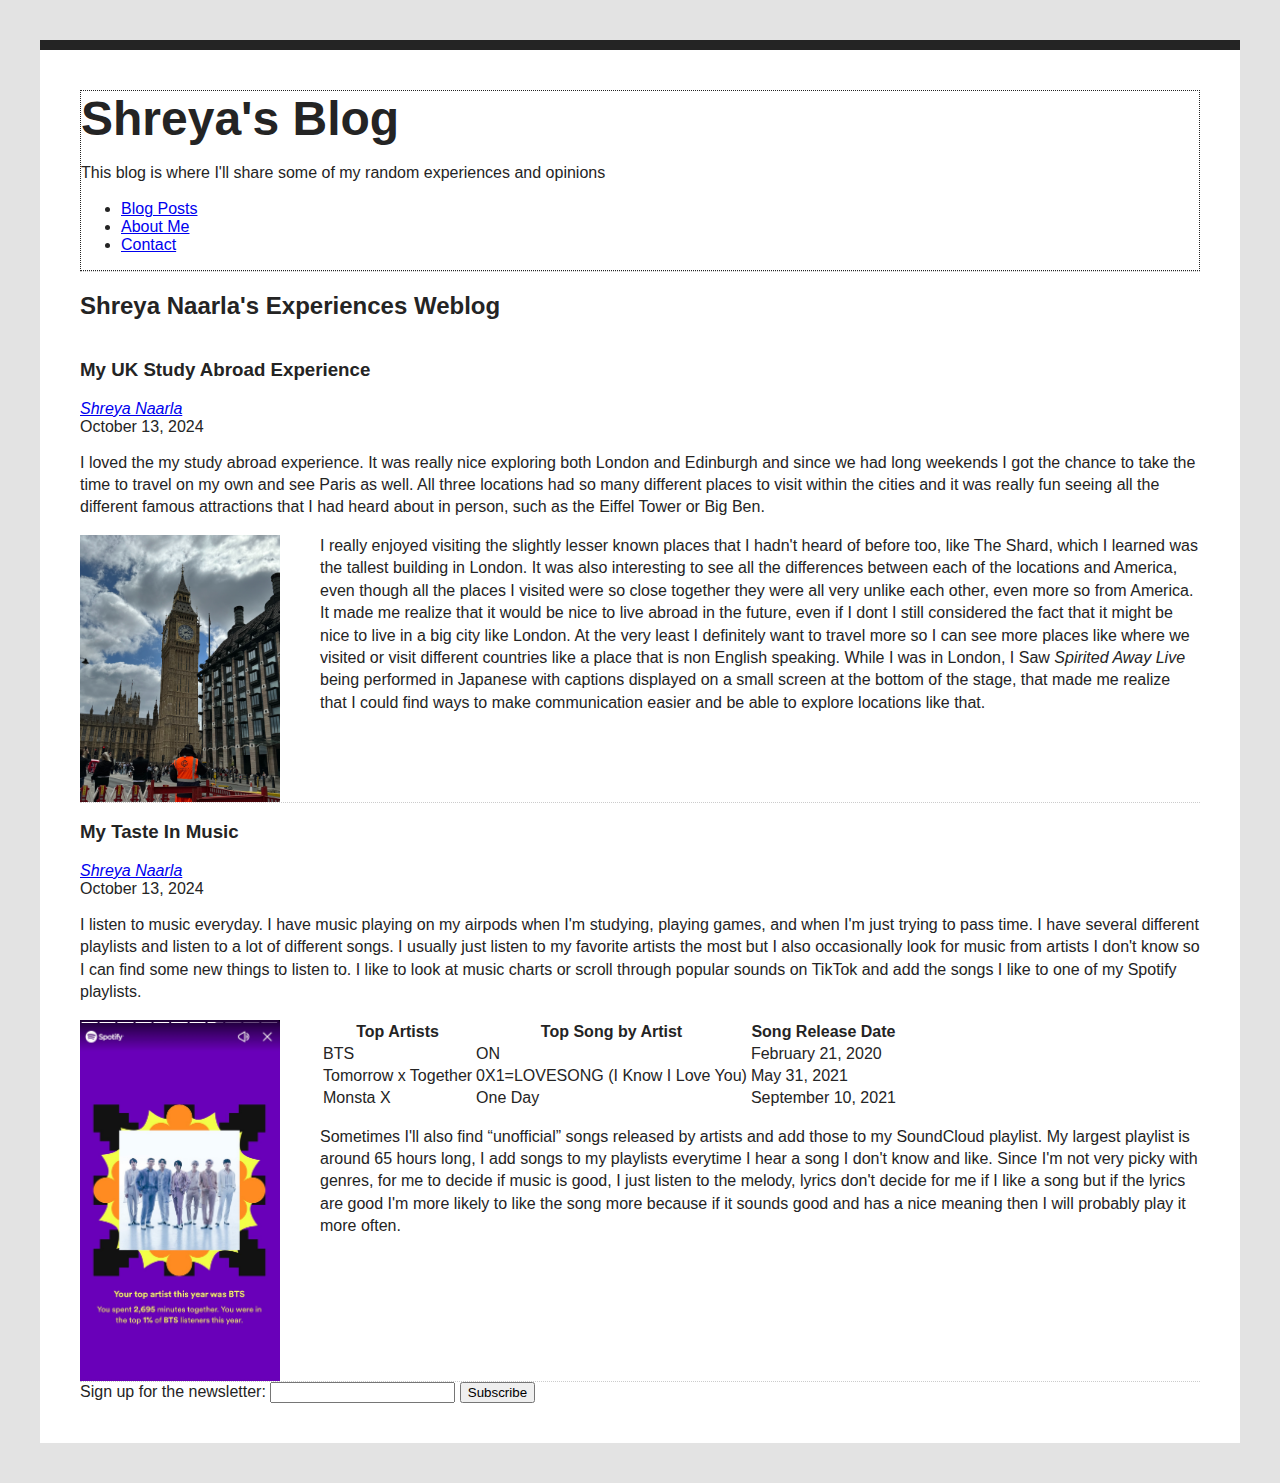
==== index.html @ 772d8599 "commit" ====
<!DOCTYPE html>
<html lang="en">
<head>
    <meta charset="UTF-8">
    <meta name="viewport" content="width=device-width, initial-scale=1.0">
    <title>Shreya's Blog</title>
    <link rel="stylesheet" href="style.css">
</head>
<body>
    <header>
        <h1>Shreya's Blog</h1>
        <p>This blog is where I'll share some of my random experiences and opinions</p>
        <nav>
            <ul>
                <li><a href="index.html">Blog Posts</a></li>
                <li><a href="about.html">About Me</a></li>
                <li><a href="contact.html">Contact</a></li>
            </ul>
        </nav>
    </header>
    <section id="blog">
        <h2>Shreya Naarla's Experiences Weblog</h2>
        <article class="blog-post">
            <h3>My UK Study Abroad Experience</h3>
            <address class="author"><a rel="author" href="https://www.linkedin.com/in/shreya-naarla/">Shreya Naarla</a></address>
            <time datetime="2024-10-13" title="October 13, 2024">October 13, 2024</time>
            <p>I loved the my study abroad experience. It was really nice exploring both London and Edinburgh and since we had long weekends I got the chance to take the time to travel on my own and see Paris as well. All three locations had so many different places to visit within the cities and it was really fun seeing all the different famous attractions that I had heard about in person, such as the Eiffel Tower or Big Ben.</p>
            <img class="image-200px" src="big-ben.jpg" alt="Image taken by Shreya of the Big Ben">
            <p>I really enjoyed visiting the slightly lesser known places that I hadn't heard of before too, like The Shard, which I learned was the tallest building in London. It was also interesting to see all the differences between each of the locations and America, even though all the places I visited were so close together they were all very unlike each other, even more so from America. It made me realize that it would be nice to live abroad in the future, even if I dont I still considered the fact that it might be nice to live in a big city like London. At the very least I definitely want to travel more so I can see more places like where we visited or visit different countries like a place that is non English speaking. While I was in London, I Saw <em>Spirited Away Live</em> being performed in Japanese with captions displayed on a small screen at the bottom of the stage, that made me realize that I could find ways to make communication easier and be able to explore locations like that.</p>
        </article>
        <article class="blog-post">
            <h3>My Taste In Music</h3>
            <address class="Author"><a href="https://www.linkedin.com/in/shreya-naarla/">Shreya Naarla</a></address>
            <time datetime="2024-10-13" title="October 13, 2024">October 13, 2024</time>
            <p>I listen to music everyday. I have music playing on my airpods when I'm studying, playing games, and when I'm just trying to pass time. I have several different playlists and listen to a lot of different songs. I usually just listen to my favorite artists the most but I also occasionally look for music from artists I don't know so I can find some new things to listen to. I like to look at music charts or scroll through popular sounds on TikTok and add the songs I like to one of my Spotify playlists.</p>
            <img class="image-200px" src="spotify.png" alt="Image of Shreya's top spotify artist">
            <table>
                <tr>
                    <th>Top Artists</th>
                    <th>Top Song by Artist</th>
                    <th>Song Release Date</th>
                </tr>
                <tr>
                    <td>BTS</td>
                    <td>ON</td>
                    <td>February 21, 2020</td>
                </tr>
                <tr>
                    <td>Tomorrow x Together</td>
                    <td>0X1=LOVESONG (I Know I Love You)</td>
                    <td>May 31, 2021</td>
                </tr>
                <tr>
                    <td>Monsta X</td>
                    <td>One Day</td>
                    <td>September 10, 2021</td>
                </tr>
            </table>
            <p>Sometimes I'll also find “unofficial” songs released by artists and add those to my SoundCloud playlist. My largest playlist is around 65 hours long, I add songs to my playlists everytime I hear a song I don't know and like. Since I'm not very picky with genres, for me to decide if music is good, I just listen to the melody, lyrics don't decide for me if I like a song but if the lyrics are good I'm more likely to like the song more because if it sounds good and has a nice meaning then I will probably play it more often.</p>
        </article>
    </section>
    <section>
        <form>
            <label>Sign up for the newsletter:
                <input type="text">
            </label>
            <button>Subscribe</button>
        </form>
    </section>
</body>
</html>
---- style.css ----
html {
    background: #e3e3e3;
}

body {
    font-family: Arial, Helvetica, sans-serif;
    margin: 40px;
    padding: 40px;
    color: #242424;
    border-top: 10px solid #242424;
    background: #fff;
}

h1 {
    font-size: 3em;
    margin: 0;
}

p {
    line-height: 1.4em;
}

#blog {
    border-top: 1px dotted #ccc;
}

.blog-post {
    border-bottom: 1px dotted #ccc;
}

section {
    display: flex;
    flex-direction: column;
}

header {
    position: -webkit-sticky;
    position: sticky;
    top: 0;
    background: #fff;
    border:  1px dotted #242424;
}

.image-200px {
    width: 200px;
    float: left;
    margin-right: 40px;
}
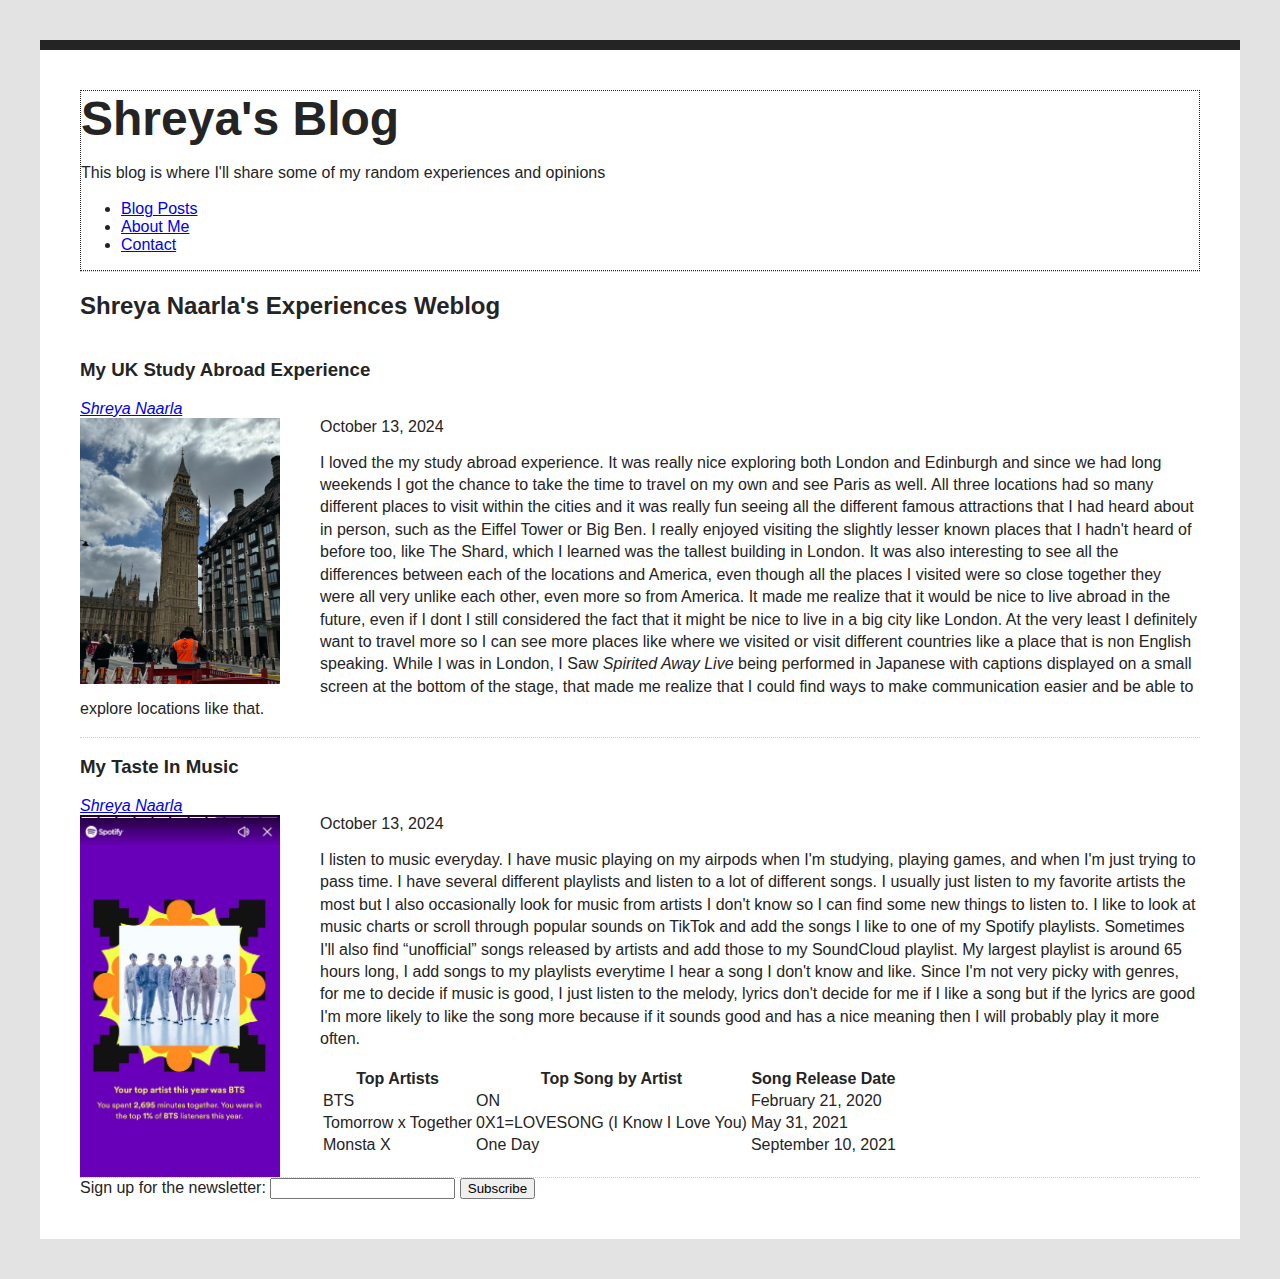
==== commit 5f267fc0: "commit" ====
--- a/index.html
+++ b/index.html
@@ -24,16 +24,15 @@
             <h3>My UK Study Abroad Experience</h3>
             <address class="author"><a rel="author" href="https://www.linkedin.com/in/shreya-naarla/">Shreya Naarla</a></address>
             <time datetime="2024-10-13" title="October 13, 2024">October 13, 2024</time>
-            <p>I loved the my study abroad experience. It was really nice exploring both London and Edinburgh and since we had long weekends I got the chance to take the time to travel on my own and see Paris as well. All three locations had so many different places to visit within the cities and it was really fun seeing all the different famous attractions that I had heard about in person, such as the Eiffel Tower or Big Ben.</p>
             <img class="image-200px" src="big-ben.jpg" alt="Image taken by Shreya of the Big Ben">
-            <p>I really enjoyed visiting the slightly lesser known places that I hadn't heard of before too, like The Shard, which I learned was the tallest building in London. It was also interesting to see all the differences between each of the locations and America, even though all the places I visited were so close together they were all very unlike each other, even more so from America. It made me realize that it would be nice to live abroad in the future, even if I dont I still considered the fact that it might be nice to live in a big city like London. At the very least I definitely want to travel more so I can see more places like where we visited or visit different countries like a place that is non English speaking. While I was in London, I Saw <em>Spirited Away Live</em> being performed in Japanese with captions displayed on a small screen at the bottom of the stage, that made me realize that I could find ways to make communication easier and be able to explore locations like that.</p>
+            <p>I loved the my study abroad experience. It was really nice exploring both London and Edinburgh and since we had long weekends I got the chance to take the time to travel on my own and see Paris as well. All three locations had so many different places to visit within the cities and it was really fun seeing all the different famous attractions that I had heard about in person, such as the Eiffel Tower or Big Ben. I really enjoyed visiting the slightly lesser known places that I hadn't heard of before too, like The Shard, which I learned was the tallest building in London. It was also interesting to see all the differences between each of the locations and America, even though all the places I visited were so close together they were all very unlike each other, even more so from America. It made me realize that it would be nice to live abroad in the future, even if I dont I still considered the fact that it might be nice to live in a big city like London. At the very least I definitely want to travel more so I can see more places like where we visited or visit different countries like a place that is non English speaking. While I was in London, I Saw <em>Spirited Away Live</em> being performed in Japanese with captions displayed on a small screen at the bottom of the stage, that made me realize that I could find ways to make communication easier and be able to explore locations like that.</p>
         </article>
         <article class="blog-post">
             <h3>My Taste In Music</h3>
             <address class="Author"><a href="https://www.linkedin.com/in/shreya-naarla/">Shreya Naarla</a></address>
             <time datetime="2024-10-13" title="October 13, 2024">October 13, 2024</time>
-            <p>I listen to music everyday. I have music playing on my airpods when I'm studying, playing games, and when I'm just trying to pass time. I have several different playlists and listen to a lot of different songs. I usually just listen to my favorite artists the most but I also occasionally look for music from artists I don't know so I can find some new things to listen to. I like to look at music charts or scroll through popular sounds on TikTok and add the songs I like to one of my Spotify playlists.</p>
             <img class="image-200px" src="spotify.png" alt="Image of Shreya's top spotify artist">
+            <p>I listen to music everyday. I have music playing on my airpods when I'm studying, playing games, and when I'm just trying to pass time. I have several different playlists and listen to a lot of different songs. I usually just listen to my favorite artists the most but I also occasionally look for music from artists I don't know so I can find some new things to listen to. I like to look at music charts or scroll through popular sounds on TikTok and add the songs I like to one of my Spotify playlists. Sometimes I'll also find “unofficial” songs released by artists and add those to my SoundCloud playlist. My largest playlist is around 65 hours long, I add songs to my playlists everytime I hear a song I don't know and like. Since I'm not very picky with genres, for me to decide if music is good, I just listen to the melody, lyrics don't decide for me if I like a song but if the lyrics are good I'm more likely to like the song more because if it sounds good and has a nice meaning then I will probably play it more often.</p>
             <table>
                 <tr>
                     <th>Top Artists</th>
@@ -56,7 +55,6 @@
                     <td>September 10, 2021</td>
                 </tr>
             </table>
-            <p>Sometimes I'll also find “unofficial” songs released by artists and add those to my SoundCloud playlist. My largest playlist is around 65 hours long, I add songs to my playlists everytime I hear a song I don't know and like. Since I'm not very picky with genres, for me to decide if music is good, I just listen to the melody, lyrics don't decide for me if I like a song but if the lyrics are good I'm more likely to like the song more because if it sounds good and has a nice meaning then I will probably play it more often.</p>
         </article>
     </section>
     <section>
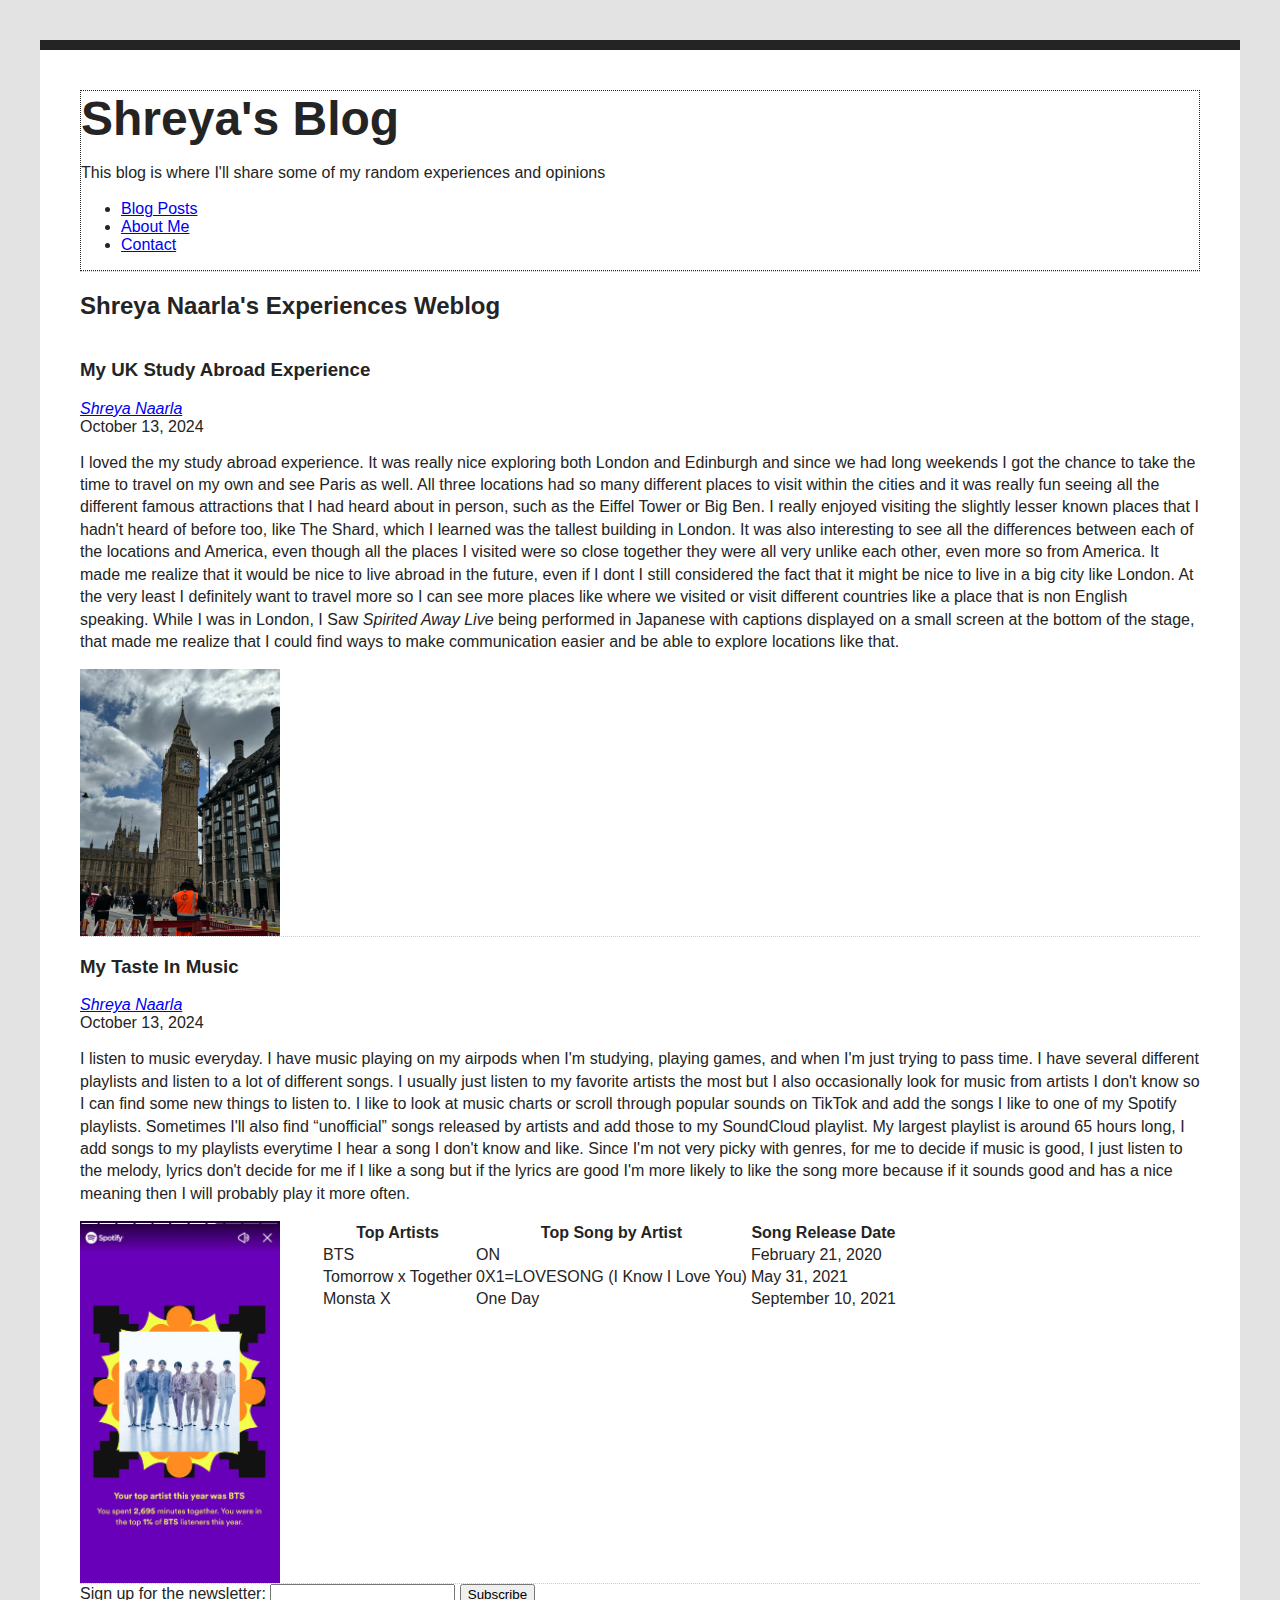
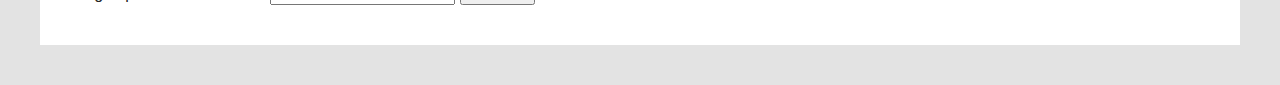
==== commit c7b644fb: "commit" ====
--- a/index.html
+++ b/index.html
@@ -24,15 +24,15 @@
             <h3>My UK Study Abroad Experience</h3>
             <address class="author"><a rel="author" href="https://www.linkedin.com/in/shreya-naarla/">Shreya Naarla</a></address>
             <time datetime="2024-10-13" title="October 13, 2024">October 13, 2024</time>
+            <p>I loved the my study abroad experience. It was really nice exploring both London and Edinburgh and since we had long weekends I got the chance to take the time to travel on my own and see Paris as well. All three locations had so many different places to visit within the cities and it was really fun seeing all the different famous attractions that I had heard about in person, such as the Eiffel Tower or Big Ben. I really enjoyed visiting the slightly lesser known places that I hadn't heard of before too, like The Shard, which I learned was the tallest building in London. It was also interesting to see all the differences between each of the locations and America, even though all the places I visited were so close together they were all very unlike each other, even more so from America. It made me realize that it would be nice to live abroad in the future, even if I dont I still considered the fact that it might be nice to live in a big city like London. At the very least I definitely want to travel more so I can see more places like where we visited or visit different countries like a place that is non English speaking. While I was in London, I Saw <em>Spirited Away Live</em> being performed in Japanese with captions displayed on a small screen at the bottom of the stage, that made me realize that I could find ways to make communication easier and be able to explore locations like that.</p>
             <img class="image-200px" src="big-ben.jpg" alt="Image taken by Shreya of the Big Ben">
-            <p>I loved the my study abroad experience. It was really nice exploring both London and Edinburgh and since we had long weekends I got the chance to take the time to travel on my own and see Paris as well. All three locations had so many different places to visit within the cities and it was really fun seeing all the different famous attractions that I had heard about in person, such as the Eiffel Tower or Big Ben. I really enjoyed visiting the slightly lesser known places that I hadn't heard of before too, like The Shard, which I learned was the tallest building in London. It was also interesting to see all the differences between each of the locations and America, even though all the places I visited were so close together they were all very unlike each other, even more so from America. It made me realize that it would be nice to live abroad in the future, even if I dont I still considered the fact that it might be nice to live in a big city like London. At the very least I definitely want to travel more so I can see more places like where we visited or visit different countries like a place that is non English speaking. While I was in London, I Saw <em>Spirited Away Live</em> being performed in Japanese with captions displayed on a small screen at the bottom of the stage, that made me realize that I could find ways to make communication easier and be able to explore locations like that.</p>
         </article>
         <article class="blog-post">
             <h3>My Taste In Music</h3>
             <address class="Author"><a href="https://www.linkedin.com/in/shreya-naarla/">Shreya Naarla</a></address>
             <time datetime="2024-10-13" title="October 13, 2024">October 13, 2024</time>
+            <p>I listen to music everyday. I have music playing on my airpods when I'm studying, playing games, and when I'm just trying to pass time. I have several different playlists and listen to a lot of different songs. I usually just listen to my favorite artists the most but I also occasionally look for music from artists I don't know so I can find some new things to listen to. I like to look at music charts or scroll through popular sounds on TikTok and add the songs I like to one of my Spotify playlists. Sometimes I'll also find “unofficial” songs released by artists and add those to my SoundCloud playlist. My largest playlist is around 65 hours long, I add songs to my playlists everytime I hear a song I don't know and like. Since I'm not very picky with genres, for me to decide if music is good, I just listen to the melody, lyrics don't decide for me if I like a song but if the lyrics are good I'm more likely to like the song more because if it sounds good and has a nice meaning then I will probably play it more often.</p>
             <img class="image-200px" src="spotify.png" alt="Image of Shreya's top spotify artist">
-            <p>I listen to music everyday. I have music playing on my airpods when I'm studying, playing games, and when I'm just trying to pass time. I have several different playlists and listen to a lot of different songs. I usually just listen to my favorite artists the most but I also occasionally look for music from artists I don't know so I can find some new things to listen to. I like to look at music charts or scroll through popular sounds on TikTok and add the songs I like to one of my Spotify playlists. Sometimes I'll also find “unofficial” songs released by artists and add those to my SoundCloud playlist. My largest playlist is around 65 hours long, I add songs to my playlists everytime I hear a song I don't know and like. Since I'm not very picky with genres, for me to decide if music is good, I just listen to the melody, lyrics don't decide for me if I like a song but if the lyrics are good I'm more likely to like the song more because if it sounds good and has a nice meaning then I will probably play it more often.</p>
             <table>
                 <tr>
                     <th>Top Artists</th>
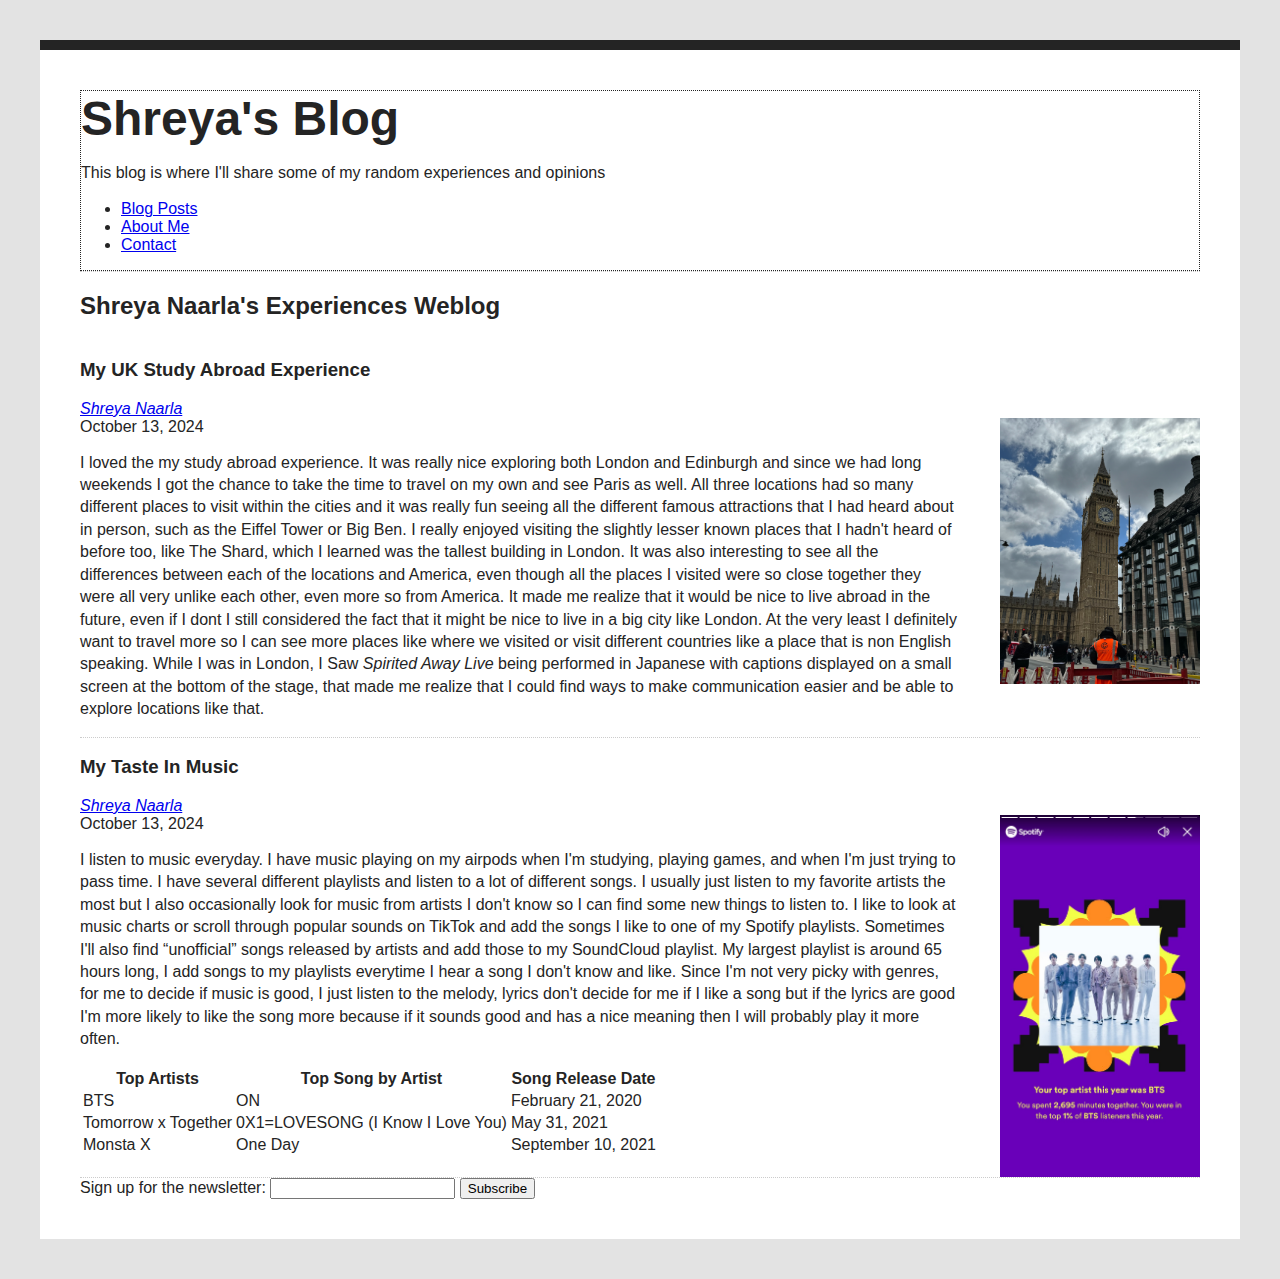
==== commit 4a37e80c: "commit" ====
--- a/index.html
+++ b/index.html
@@ -24,15 +24,15 @@
             <h3>My UK Study Abroad Experience</h3>
             <address class="author"><a rel="author" href="https://www.linkedin.com/in/shreya-naarla/">Shreya Naarla</a></address>
             <time datetime="2024-10-13" title="October 13, 2024">October 13, 2024</time>
+            <img class="image-200px" src="big-ben.jpg" alt="Image taken by Shreya of the Big Ben">
             <p>I loved the my study abroad experience. It was really nice exploring both London and Edinburgh and since we had long weekends I got the chance to take the time to travel on my own and see Paris as well. All three locations had so many different places to visit within the cities and it was really fun seeing all the different famous attractions that I had heard about in person, such as the Eiffel Tower or Big Ben. I really enjoyed visiting the slightly lesser known places that I hadn't heard of before too, like The Shard, which I learned was the tallest building in London. It was also interesting to see all the differences between each of the locations and America, even though all the places I visited were so close together they were all very unlike each other, even more so from America. It made me realize that it would be nice to live abroad in the future, even if I dont I still considered the fact that it might be nice to live in a big city like London. At the very least I definitely want to travel more so I can see more places like where we visited or visit different countries like a place that is non English speaking. While I was in London, I Saw <em>Spirited Away Live</em> being performed in Japanese with captions displayed on a small screen at the bottom of the stage, that made me realize that I could find ways to make communication easier and be able to explore locations like that.</p>
-            <img class="image-200px" src="big-ben.jpg" alt="Image taken by Shreya of the Big Ben">
         </article>
         <article class="blog-post">
             <h3>My Taste In Music</h3>
             <address class="Author"><a href="https://www.linkedin.com/in/shreya-naarla/">Shreya Naarla</a></address>
             <time datetime="2024-10-13" title="October 13, 2024">October 13, 2024</time>
+            <img class="image-200px" src="spotify.png" alt="Image of Shreya's top spotify artist">
             <p>I listen to music everyday. I have music playing on my airpods when I'm studying, playing games, and when I'm just trying to pass time. I have several different playlists and listen to a lot of different songs. I usually just listen to my favorite artists the most but I also occasionally look for music from artists I don't know so I can find some new things to listen to. I like to look at music charts or scroll through popular sounds on TikTok and add the songs I like to one of my Spotify playlists. Sometimes I'll also find “unofficial” songs released by artists and add those to my SoundCloud playlist. My largest playlist is around 65 hours long, I add songs to my playlists everytime I hear a song I don't know and like. Since I'm not very picky with genres, for me to decide if music is good, I just listen to the melody, lyrics don't decide for me if I like a song but if the lyrics are good I'm more likely to like the song more because if it sounds good and has a nice meaning then I will probably play it more often.</p>
-            <img class="image-200px" src="spotify.png" alt="Image of Shreya's top spotify artist">
             <table>
                 <tr>
                     <th>Top Artists</th>
--- a/style.css
+++ b/style.css
@@ -43,6 +43,6 @@
 
 .image-200px {
     width: 200px;
-    float: left;
-    margin-right: 40px;
+    float: right;
+    margin-left: 40px;
 } 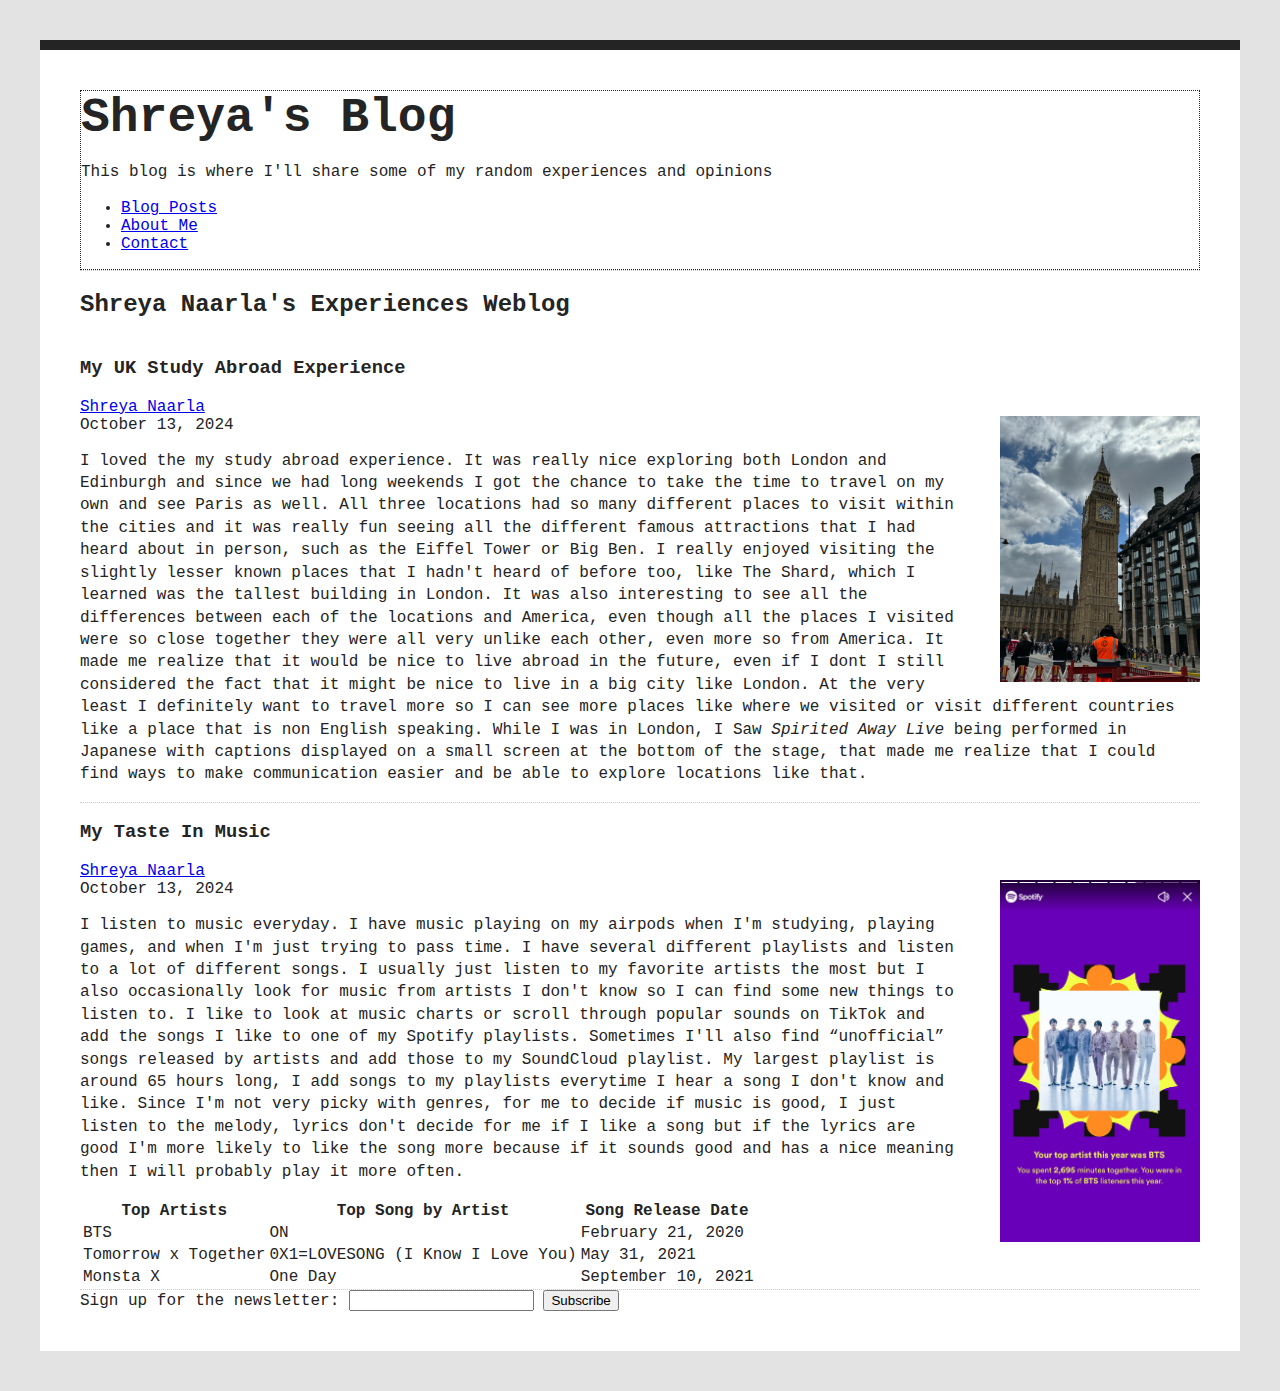
==== commit bc12ffad: "commit" ====
--- a/index.html
+++ b/index.html
@@ -29,7 +29,7 @@
         </article>
         <article class="blog-post">
             <h3>My Taste In Music</h3>
-            <address class="Author"><a href="https://www.linkedin.com/in/shreya-naarla/">Shreya Naarla</a></address>
+            <address class="Author"><a rel="author" href="https://www.linkedin.com/in/shreya-naarla/">Shreya Naarla</a></address>
             <time datetime="2024-10-13" title="October 13, 2024">October 13, 2024</time>
             <img class="image-200px" src="spotify.png" alt="Image of Shreya's top spotify artist">
             <p>I listen to music everyday. I have music playing on my airpods when I'm studying, playing games, and when I'm just trying to pass time. I have several different playlists and listen to a lot of different songs. I usually just listen to my favorite artists the most but I also occasionally look for music from artists I don't know so I can find some new things to listen to. I like to look at music charts or scroll through popular sounds on TikTok and add the songs I like to one of my Spotify playlists. Sometimes I'll also find “unofficial” songs released by artists and add those to my SoundCloud playlist. My largest playlist is around 65 hours long, I add songs to my playlists everytime I hear a song I don't know and like. Since I'm not very picky with genres, for me to decide if music is good, I just listen to the melody, lyrics don't decide for me if I like a song but if the lyrics are good I'm more likely to like the song more because if it sounds good and has a nice meaning then I will probably play it more often.</p>
--- a/style.css
+++ b/style.css
@@ -3,7 +3,7 @@
 }
 
 body {
-    font-family: Arial, Helvetica, sans-serif;
+    font-family:'Courier New', Courier, monospace;
     margin: 40px;
     padding: 40px;
     color: #242424;
@@ -45,4 +45,12 @@
     width: 200px;
     float: right;
     margin-left: 40px;
-} +}
+
+form article {
+    padding-bottom: 10px;
+}
+
+a[rel="author"] {
+    font-style: normal;
+}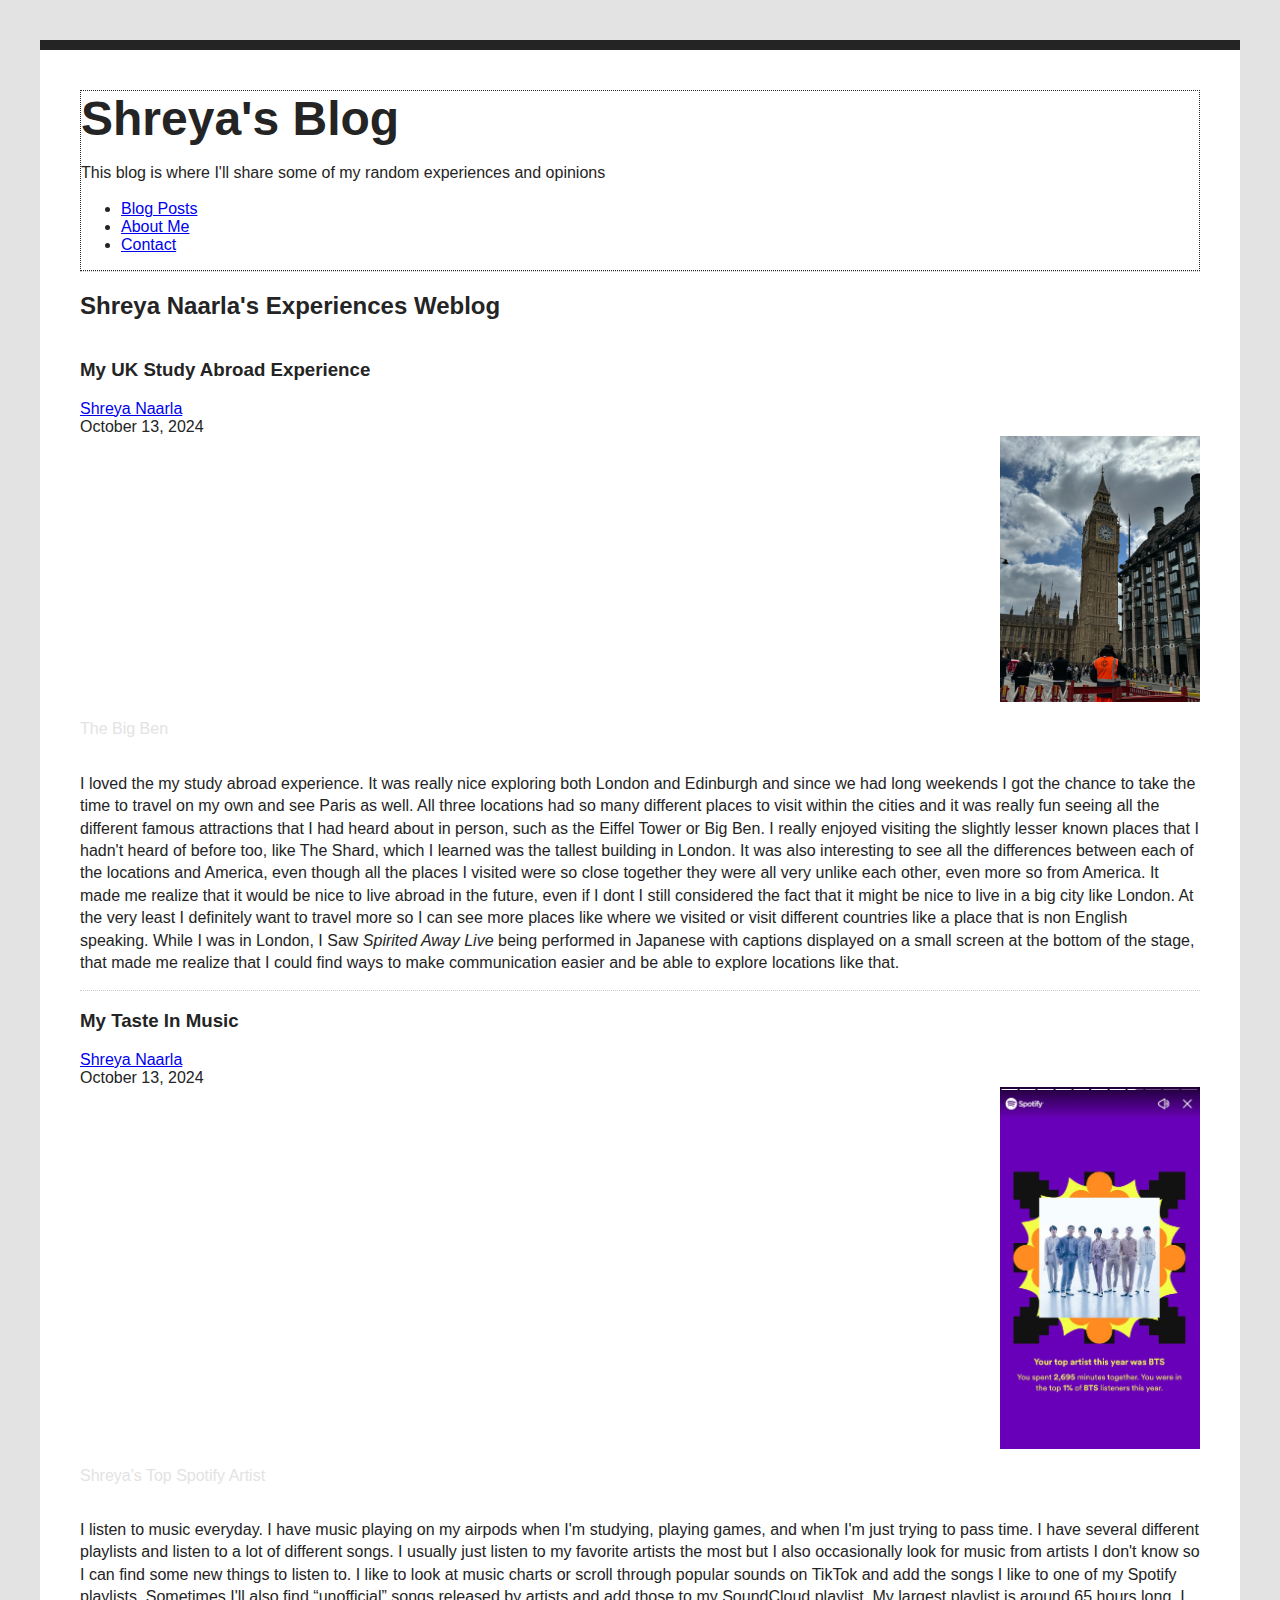
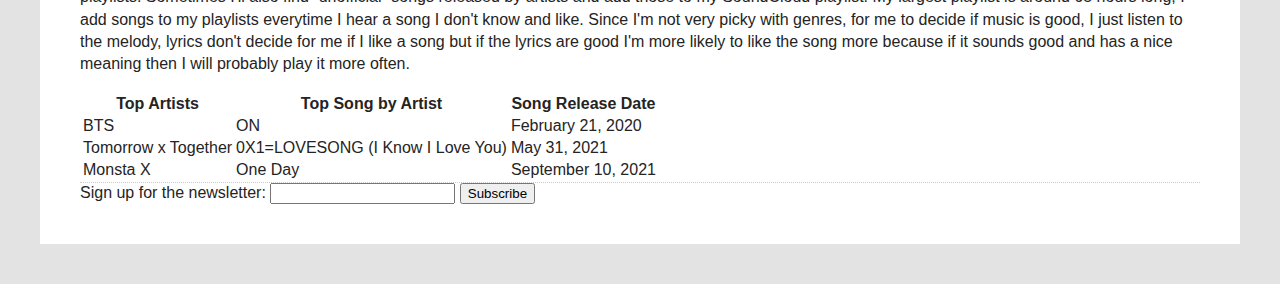
==== commit 521ab1e8: "commit" ====
--- a/index.html
+++ b/index.html
@@ -24,14 +24,20 @@
             <h3>My UK Study Abroad Experience</h3>
             <address class="author"><a rel="author" href="https://www.linkedin.com/in/shreya-naarla/">Shreya Naarla</a></address>
             <time datetime="2024-10-13" title="October 13, 2024">October 13, 2024</time>
-            <img class="image-200px" src="big-ben.jpg" alt="Image taken by Shreya of the Big Ben">
+            <section>
+                <article><img class="image-200px" src="big-ben.jpg" alt="Image taken by Shreya of the Big Ben"></article>
+                <article><p class="caption">The Big Ben</p></article>
+            </section>
             <p>I loved the my study abroad experience. It was really nice exploring both London and Edinburgh and since we had long weekends I got the chance to take the time to travel on my own and see Paris as well. All three locations had so many different places to visit within the cities and it was really fun seeing all the different famous attractions that I had heard about in person, such as the Eiffel Tower or Big Ben. I really enjoyed visiting the slightly lesser known places that I hadn't heard of before too, like The Shard, which I learned was the tallest building in London. It was also interesting to see all the differences between each of the locations and America, even though all the places I visited were so close together they were all very unlike each other, even more so from America. It made me realize that it would be nice to live abroad in the future, even if I dont I still considered the fact that it might be nice to live in a big city like London. At the very least I definitely want to travel more so I can see more places like where we visited or visit different countries like a place that is non English speaking. While I was in London, I Saw <em>Spirited Away Live</em> being performed in Japanese with captions displayed on a small screen at the bottom of the stage, that made me realize that I could find ways to make communication easier and be able to explore locations like that.</p>
         </article>
         <article class="blog-post">
             <h3>My Taste In Music</h3>
             <address class="Author"><a rel="author" href="https://www.linkedin.com/in/shreya-naarla/">Shreya Naarla</a></address>
             <time datetime="2024-10-13" title="October 13, 2024">October 13, 2024</time>
-            <img class="image-200px" src="spotify.png" alt="Image of Shreya's top spotify artist">
+            <section>
+                <article><img class="image-200px" src="spotify.png" alt="Image of Shreya's top spotify artist"></article>
+                <article><p class="caption">Shreya's Top Spotify Artist</p></article>
+            </section>
             <p>I listen to music everyday. I have music playing on my airpods when I'm studying, playing games, and when I'm just trying to pass time. I have several different playlists and listen to a lot of different songs. I usually just listen to my favorite artists the most but I also occasionally look for music from artists I don't know so I can find some new things to listen to. I like to look at music charts or scroll through popular sounds on TikTok and add the songs I like to one of my Spotify playlists. Sometimes I'll also find “unofficial” songs released by artists and add those to my SoundCloud playlist. My largest playlist is around 65 hours long, I add songs to my playlists everytime I hear a song I don't know and like. Since I'm not very picky with genres, for me to decide if music is good, I just listen to the melody, lyrics don't decide for me if I like a song but if the lyrics are good I'm more likely to like the song more because if it sounds good and has a nice meaning then I will probably play it more often.</p>
             <table>
                 <tr>
--- a/style.css
+++ b/style.css
@@ -3,7 +3,7 @@
 }
 
 body {
-    font-family:'Courier New', Courier, monospace;
+    font-family: Arial, Helvetica, sans-serif;
     margin: 40px;
     padding: 40px;
     color: #242424;
@@ -53,4 +53,8 @@
 
 a[rel="author"] {
     font-style: normal;
+}
+
+.caption {
+    color: #e3e3e3;
 }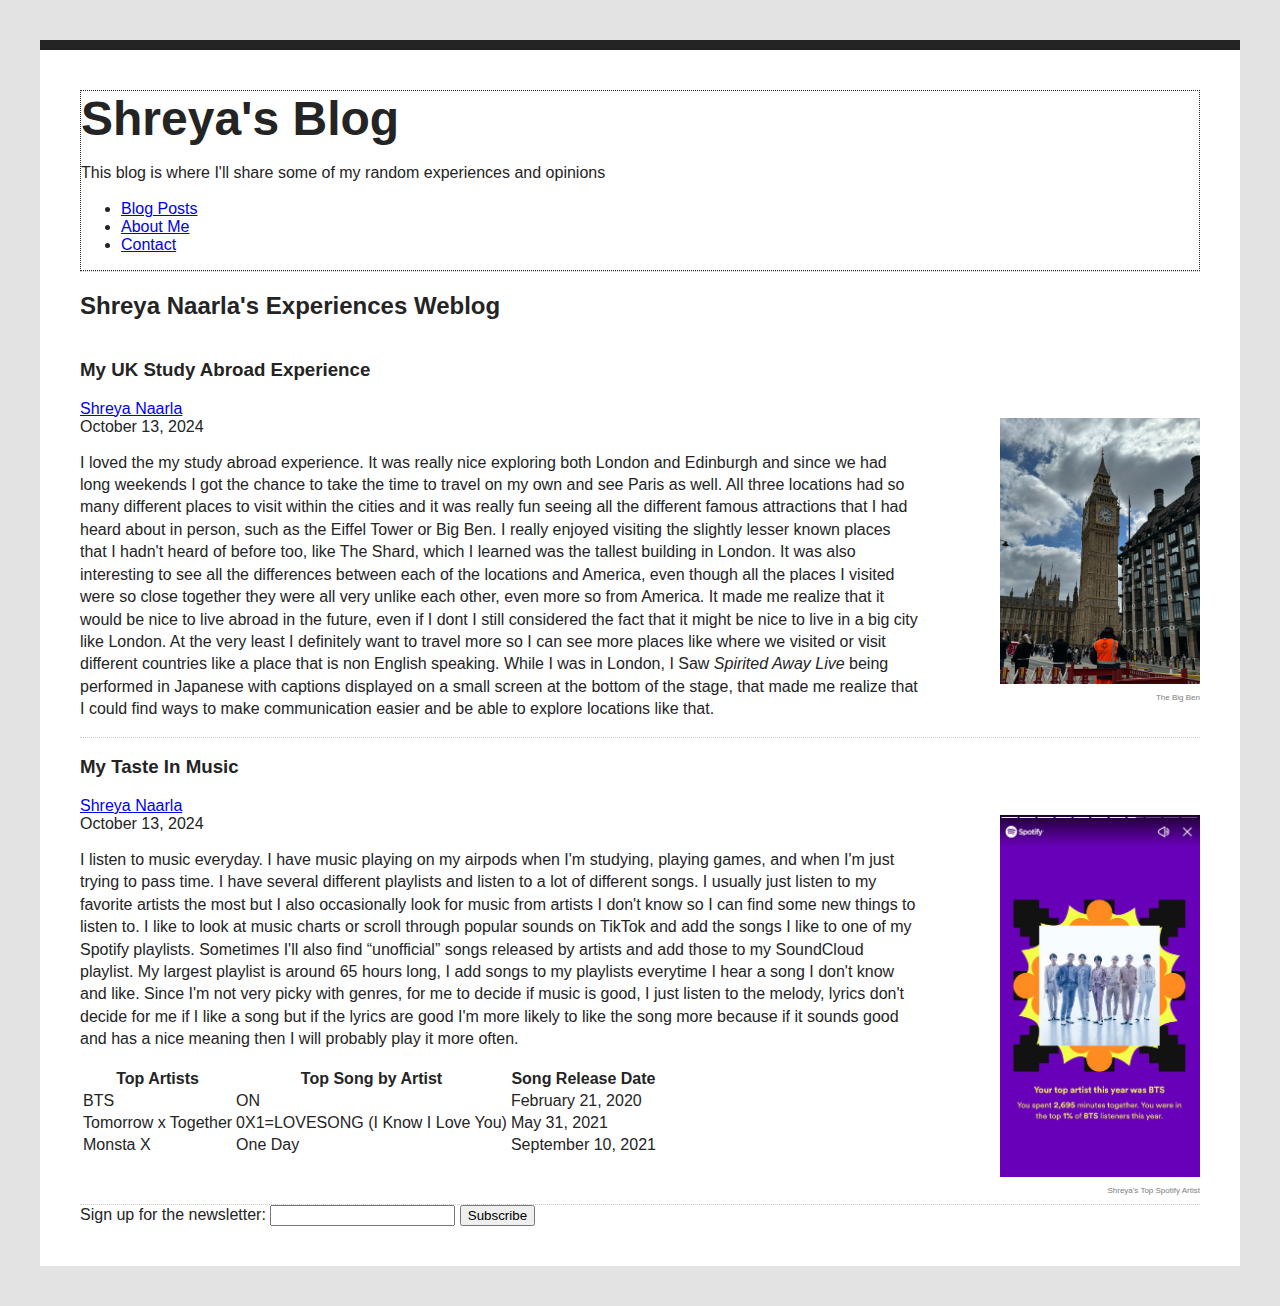
==== commit ef146c4a: "commit" ====
--- a/index.html
+++ b/index.html
@@ -24,7 +24,7 @@
             <h3>My UK Study Abroad Experience</h3>
             <address class="author"><a rel="author" href="https://www.linkedin.com/in/shreya-naarla/">Shreya Naarla</a></address>
             <time datetime="2024-10-13" title="October 13, 2024">October 13, 2024</time>
-            <section>
+            <section class="float-img">
                 <article><img class="image-200px" src="big-ben.jpg" alt="Image taken by Shreya of the Big Ben"></article>
                 <article><p class="caption">The Big Ben</p></article>
             </section>
@@ -34,7 +34,7 @@
             <h3>My Taste In Music</h3>
             <address class="Author"><a rel="author" href="https://www.linkedin.com/in/shreya-naarla/">Shreya Naarla</a></address>
             <time datetime="2024-10-13" title="October 13, 2024">October 13, 2024</time>
-            <section>
+            <section class="float-img">
                 <article><img class="image-200px" src="spotify.png" alt="Image of Shreya's top spotify artist"></article>
                 <article><p class="caption">Shreya's Top Spotify Artist</p></article>
             </section>
--- a/style.css
+++ b/style.css
@@ -56,5 +56,13 @@
 }
 
 .caption {
-    color: #e3e3e3;
+    color: #7e7e7e;
+    float: right;
+    margin-left: 40px;
+    font-size: 0.5em;
+}
+
+.float-img {
+    float: right;
+    margin-left: 40px;
 }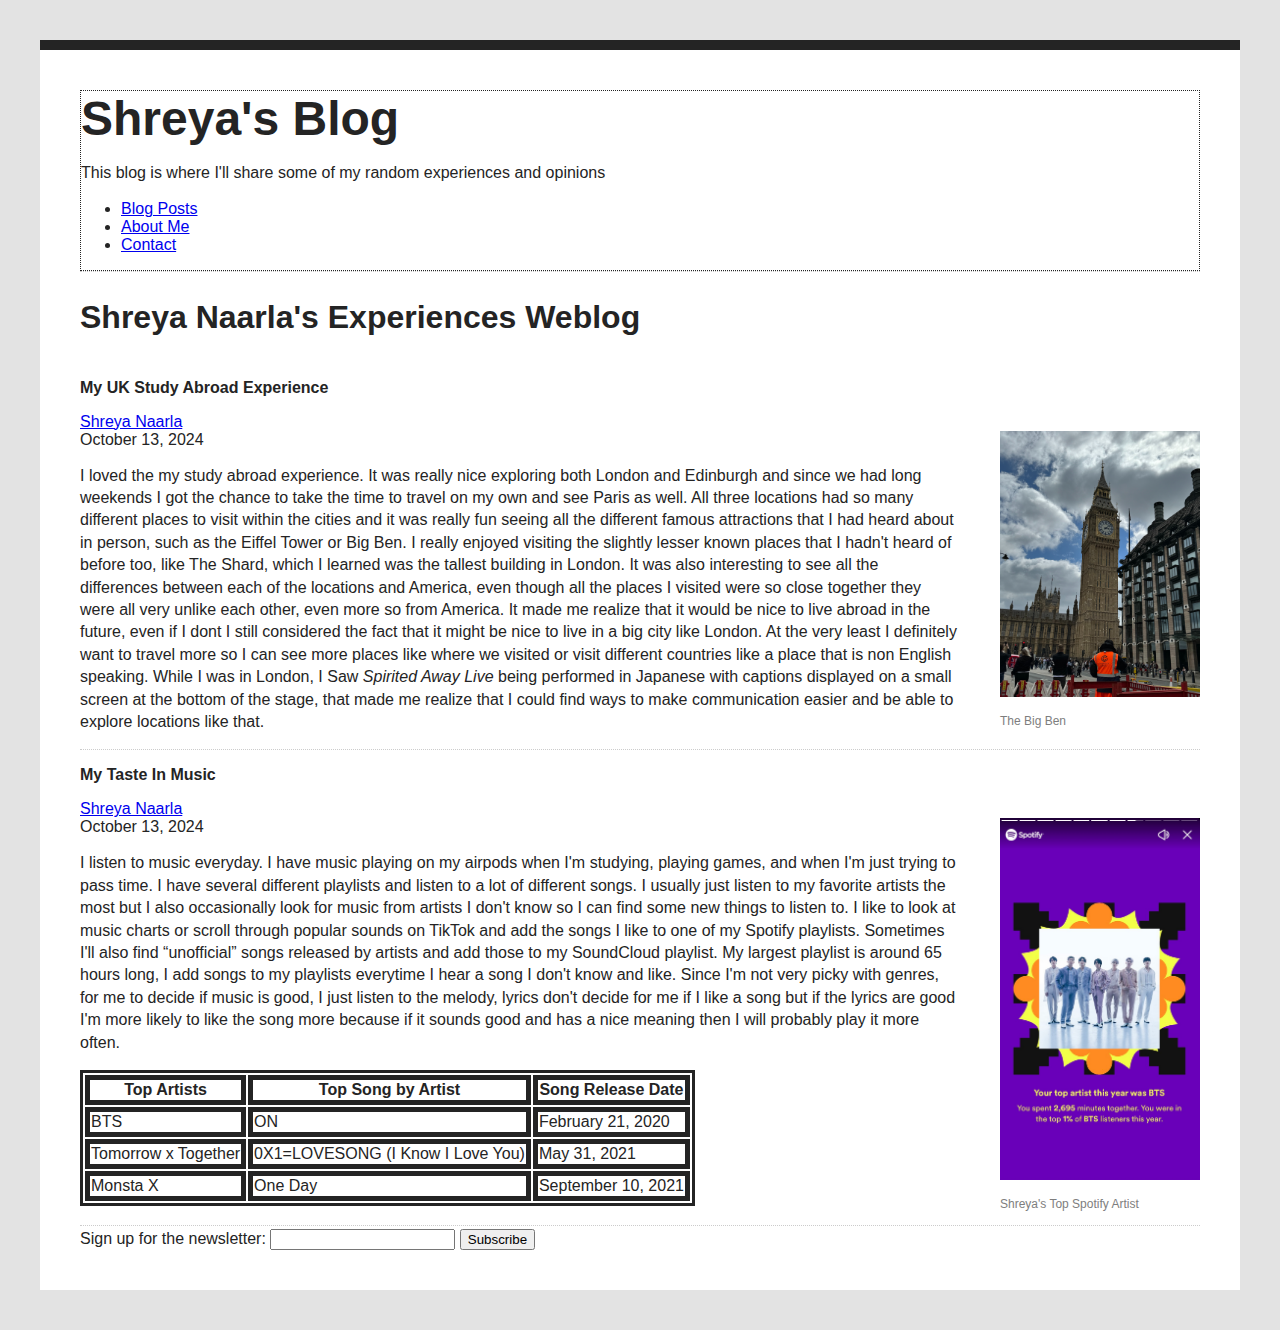
==== commit 7157f4e6: "commit" ====
--- a/index.html
+++ b/index.html
@@ -64,7 +64,7 @@
         </article>
     </section>
     <section>
-        <form>
+        <form class="newsletter">
             <label>Sign up for the newsletter:
                 <input type="text">
             </label>
--- a/style.css
+++ b/style.css
@@ -14,6 +14,14 @@
 h1 {
     font-size: 3em;
     margin: 0;
+}
+
+h2 {
+    font-size: 2em;
+}
+
+h3 {
+    font-size: 1em;
 }
 
 p {
@@ -43,8 +51,6 @@
 
 .image-200px {
     width: 200px;
-    float: right;
-    margin-left: 40px;
 }
 
 form article {
@@ -57,12 +63,31 @@
 
 .caption {
     color: #7e7e7e;
-    float: right;
-    margin-left: 40px;
-    font-size: 0.5em;
+    font-size: 0.75em;
 }
 
 .float-img {
     float: right;
     margin-left: 40px;
-}+}
+
+th {
+    border: 5px solid #242424;
+}
+
+tr {
+    border: 5px solid #242424;
+}
+
+td {
+    border: 5px solid #242424
+}
+
+table {
+    border: 3px solid #242424;
+}
+
+.newsletter {
+    padding-top: 3px;
+}
+
